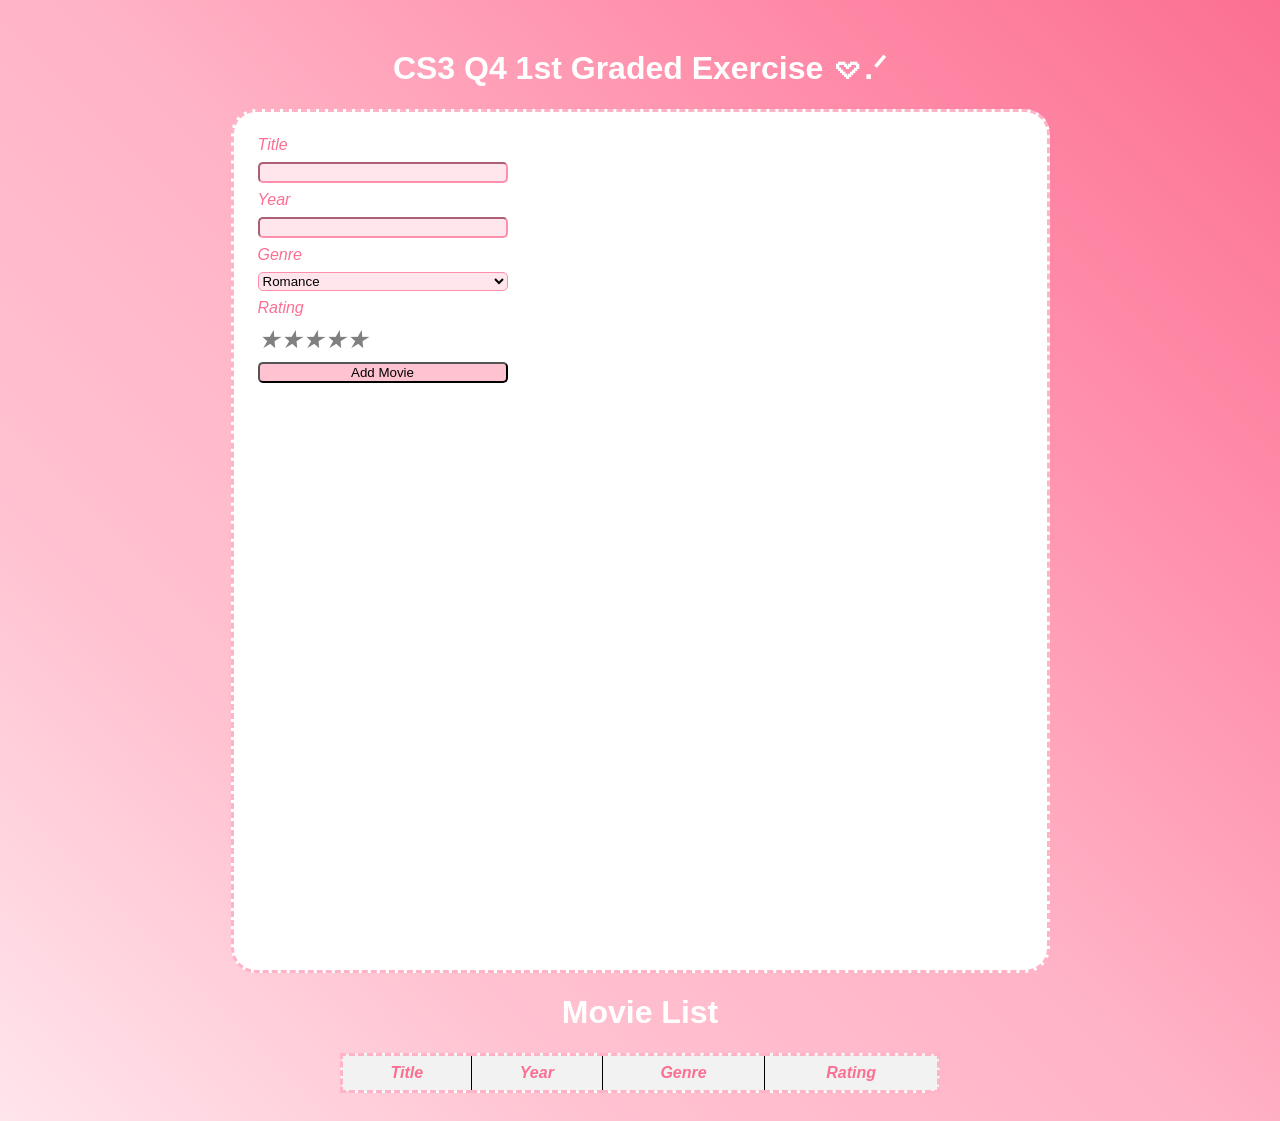
==== 4q1gnaong.html @ e32e6c4c "save" ====
<!DOCTYPE html>
<html>
<head>
<style>

* {
    font-family: Varela round, Helvetica, sans-serif;
    font-weight: 500;
}

body{
font-family: Arial;
padding:20px;
background-image: linear-gradient(45deg, #ffe5ec, #ffc2d1, #ffb3c6, #ff8fab, #fb6f92);

}

form{
display:flex;
flex-direction:column;
width:250px;
gap:8px;
margin-bottom:30px;
background-color: white;
align-content: center;

}

input[type="radio"]{
display:none;
}

.stars{
display:flex;
flex-direction:row-reverse;
justify-content:flex-end;
}

.stars label{
font-size:25px;
cursor:pointer;
color:gray;
}

input[type="radio"]:checked ~ label{
color:gold;
}

table{
    margin: 0 auto;
border-collapse:collapse;
width:600px;
background-color: white;
font-style: oblique;
border-style:dashed;
border-color: #ffb3c6;
border-radius: 25px;
}

th, td{
border:1px solid black;
padding:8px;
text-align:center;
}

th{
background-color:#f2f2f2;
color:#fb6f92;
font-weight: bold;
}

td {
    background-color: #ffe5ec;
}

.theform {
margin: 0 auto;
        padding: 24px;
        background-color: #fff;
        border-radius: 25px;
        height: 90vh;
        width: 85vh;
        border-style:dashed;
        border-color:#ffb3c6;
        font-style: oblique;

}
button {
            background-color:#ffc2d1;
            border-radius: 5px;
        }
        label {
            color: #fb6f92;
            font-weight: 525;
        }
        input, textarea, select {
            border-radius: 5px;
            background-color:#ffe5ec;
            border-color: #ff8fab;
        }
        h1 {
            text-align: center;
            font-weight: bold;
            color: #fff;
        }

</style>
</head>

<body>

<h1>CS3 Q4 1st Graded Exercise 𖹭.ᐟ</h1>

<div class="theform">
<form id="form">

<label>Title</label>
<input id="title" required>

<label>Year</label>
<input id="year" required>

<label>Genre</label>
<select id="genre" required>
<option value="romance">Romance</option>
<option value="horror">Horror</option>
<option value="action">Action</option>
<option value="comedy">Comedy</option>
</select>

<label>Rating</label>

<div class="stars">
<input type="radio" id="star5" name="rating" value="5">
<label for="star5">★</label>

<input type="radio" id="star4" name="rating" value="4">
<label for="star4">★</label>

<input type="radio" id="star3" name="rating" value="3">
<label for="star3">★</label>

<input type="radio" id="star2" name="rating" value="2">
<label for="star2">★</label>

<input type="radio" id="star1" name="rating" value="1">
<label for="star1">★</label>
</div>

<button type="submit">Add Movie</button>

</form>
</div>
<h1>Movie List</h1>

<table id="movieTable">

<thead>
<tr>
<th>Title</th>
<th>Year</th>
<th>Genre</th>
<th>Rating</th>
</tr>
</thead>

<tbody id="movieBody">
</tbody>

</table>

<script>

const form = document.getElementById("form");
const movieBody = document.getElementById("movieBody");

let movies = JSON.parse(localStorage.getItem("movies")) || [];

displayMovies();

form.addEventListener("submit", function(e){

e.preventDefault();

const title = document.getElementById("title").value;
const year = document.getElementById("year").value;
const genre = document.getElementById("genre").value;

const rating = document.querySelector('input[name="rating"]:checked').value;

const movie = {
title: title,
year: year,
genre: genre,
rating: rating
};

movies.push(movie);

localStorage.setItem("movies", JSON.stringify(movies));

displayMovies();

form.reset();

});

function displayMovies(){

movieBody.innerHTML = "";

movies.forEach(movie => {

const row = document.createElement("tr");

row.innerHTML =
"<td>" + movie.title + "</td>" +
"<td>" + movie.year + "</td>" +
"<td>" + movie.genre + "</td>" +
"<td>" + "⭐".repeat(movie.rating) + "</td>";

movieBody.appendChild(row);

});

}

</script>

</body>
</html>
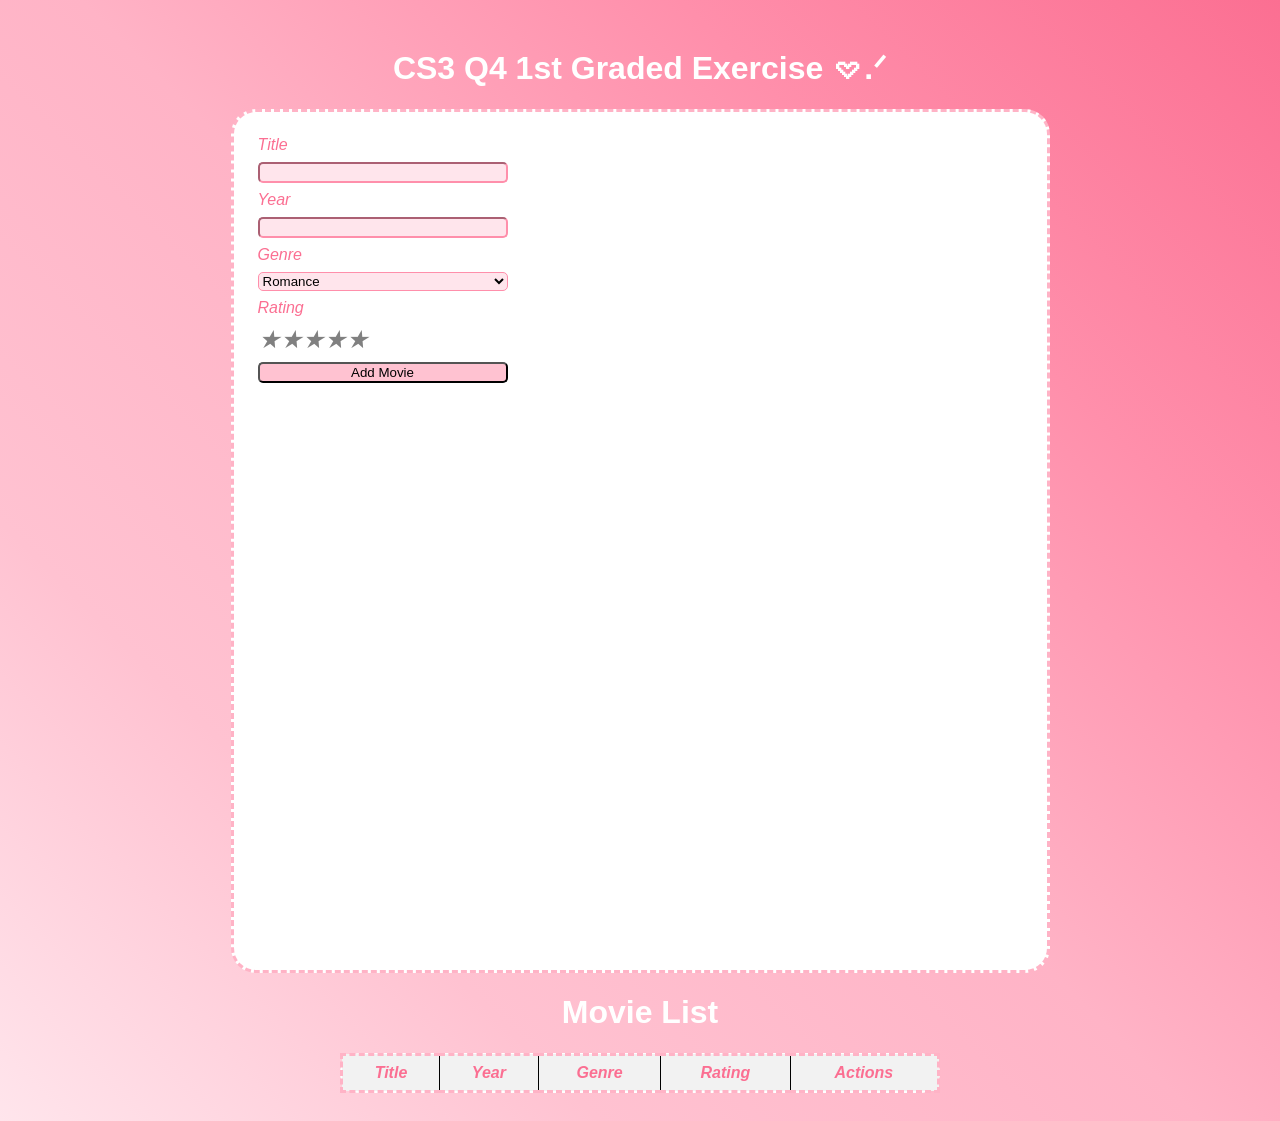
==== commit ee52f89b: "save" ====
--- a/4q1gnaong.html
+++ b/4q1gnaong.html
@@ -12,7 +12,6 @@
 font-family: Arial;
 padding:20px;
 background-image: linear-gradient(45deg, #ffe5ec, #ffc2d1, #ffb3c6, #ff8fab, #fb6f92);
-
 }
 
 form{
@@ -23,7 +22,6 @@
 margin-bottom:30px;
 background-color: white;
 align-content: center;
-
 }
 
 input[type="radio"]{
@@ -47,7 +45,7 @@
 }
 
 table{
-    margin: 0 auto;
+margin: 0 auto;
 border-collapse:collapse;
 width:600px;
 background-color: white;
@@ -70,39 +68,43 @@
 }
 
 td {
-    background-color: #ffe5ec;
+background-color: #ffe5ec;
 }
 
 .theform {
 margin: 0 auto;
-        padding: 24px;
-        background-color: #fff;
-        border-radius: 25px;
-        height: 90vh;
-        width: 85vh;
-        border-style:dashed;
-        border-color:#ffb3c6;
-        font-style: oblique;
-
-}
+padding: 24px;
+background-color: #fff;
+border-radius: 25px;
+height: 90vh;
+width: 85vh;
+border-style:dashed;
+border-color:#ffb3c6;
+font-style: oblique;
+}
+
 button {
-            background-color:#ffc2d1;
-            border-radius: 5px;
-        }
-        label {
-            color: #fb6f92;
-            font-weight: 525;
-        }
-        input, textarea, select {
-            border-radius: 5px;
-            background-color:#ffe5ec;
-            border-color: #ff8fab;
-        }
-        h1 {
-            text-align: center;
-            font-weight: bold;
-            color: #fff;
-        }
+background-color:#ffc2d1;
+border-radius: 5px;
+cursor: pointer;
+}
+
+label {
+color: #fb6f92;
+font-weight: 525;
+}
+
+input, textarea, select {
+border-radius: 5px;
+background-color:#ffe5ec;
+border-color: #ff8fab;
+}
+
+h1 {
+text-align: center;
+font-weight: bold;
+color: #fff;
+}
 
 </style>
 </head>
@@ -151,6 +153,7 @@
 
 </form>
 </div>
+
 <h1>Movie List</h1>
 
 <table id="movieTable">
@@ -161,6 +164,7 @@
 <th>Year</th>
 <th>Genre</th>
 <th>Rating</th>
+<th>Actions</th>
 </tr>
 </thead>
 
@@ -182,25 +186,35 @@
 
 e.preventDefault();
 
-const title = document.getElementById("title").value;
+const title = document.getElementById("title").value.trim();
 const year = document.getElementById("year").value;
 const genre = document.getElementById("genre").value;
 
-const rating = document.querySelector('input[name="rating"]:checked').value;
-
-const movie = {
-title: title,
-year: year,
-genre: genre,
-rating: rating
-};
-
-movies.push(movie);
+const ratingInput = document.querySelector('input[name="rating"]:checked');
+
+if(!ratingInput){
+    alert("Please select a rating!");
+    return;
+}
+
+const rating = Number(ratingInput.value);
+
+const existingMovie = movies.find(m => m.title.toLowerCase() === title.toLowerCase());
+
+if(existingMovie){
+    existingMovie.rating = (existingMovie.rating + rating) / 2;
+} else {
+    movies.push({
+        title: title,
+        year: year,
+        genre: genre,
+        rating: rating
+    });
+}
 
 localStorage.setItem("movies", JSON.stringify(movies));
 
 displayMovies();
-
 form.reset();
 
 });
@@ -209,20 +223,57 @@
 
 movieBody.innerHTML = "";
 
-movies.forEach(movie => {
+movies.forEach((movie, index) => {
 
 const row = document.createElement("tr");
 
-row.innerHTML =
-"<td>" + movie.title + "</td>" +
-"<td>" + movie.year + "</td>" +
-"<td>" + movie.genre + "</td>" +
-"<td>" + "⭐".repeat(movie.rating) + "</td>";
+// create cells
+const titleCell = document.createElement("td");
+titleCell.textContent = movie.title;
+
+const yearCell = document.createElement("td");
+yearCell.textContent = movie.year;
+
+const genreCell = document.createElement("td");
+genreCell.textContent = movie.genre;
+
+const ratingCell = document.createElement("td");
+ratingCell.textContent = getStars(movie.rating) + " (" + movie.rating.toFixed(1) + ")";
+
+const actionCell = document.createElement("td");
+
+// create delete button properly
+const deleteBtn = document.createElement("button");
+deleteBtn.textContent = "Delete";
+
+deleteBtn.addEventListener("click", function(){
+    const confirmDelete = confirm("Are you sure you want to delete this?");
+    if(confirmDelete){
+        movies.splice(index, 1);
+        localStorage.setItem("movies", JSON.stringify(movies));
+        displayMovies();
+    }
+});
+
+actionCell.appendChild(deleteBtn);
+
+// append all cells
+row.appendChild(titleCell);
+row.appendChild(yearCell);
+row.appendChild(genreCell);
+row.appendChild(ratingCell);
+row.appendChild(actionCell);
 
 movieBody.appendChild(row);
 
 });
 
+}
+
+function getStars(rating){
+const fullStars = Math.floor(rating);
+const halfStar = rating % 1 >= 0.5 ? "⭐" : "";
+return "⭐".repeat(fullStars) + halfStar;
 }
 
 </script>
